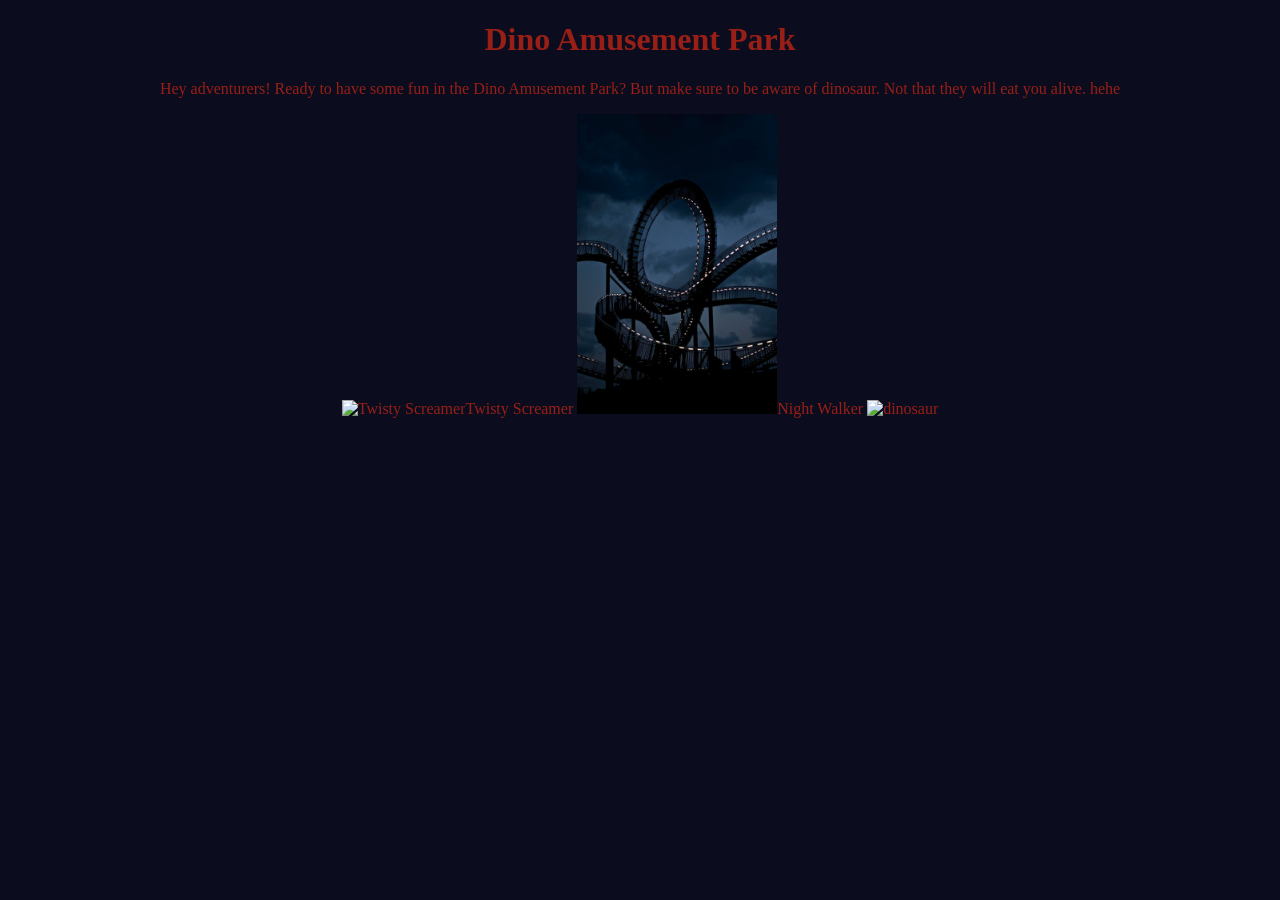
==== Mix & Match Website/index.html @ 0b08c7da "Add files via upload" ====
<!DOCTYPE html>
<html lang="en">
<head>
    <meta charset="UTF-8">
    <meta name="viewport" content="width=device-width, initial-scale=1.0">
    <title>Document</title>
    <link rel="stylesheet" href="style.css">
    <!--h1 font-->
    <link rel="preconnect" href="https://fonts.googleapis.com">
    <link rel="preconnect" href="https://fonts.gstatic.com" crossorigin>
    <link href="https://fonts.googleapis.com/css2?family=Irish+Grover&display=swap" rel="stylesheet">
</head>
<body>
    <h1>Dino Amusement Park </h1>
    <p>Hey adventurers! Ready to have some fun in the Dino Amusement Park? But make sure to be aware of dinosaur. Not that they will eat you alive. hehe </p>
<div class=" img1">
    <img src="https://encrypted-tbn0.gstatic.com/images?q=tbn:ANd9GcRxDOH2Cws3riNH5VlT0uT2Pl6TSjxcKRaoXTCJgCCwNg&s" alt="Twisty Screamer" width="200">Twisty Screamer</div>
<div class="img2">
    <img src="night.jpg" alt="night" width="200">Night Walker</div>
    <img src="https://encrypted-tbn0.gstatic.com/images?q=tbn:ANd9GcS57okEvaNqmSb66OWywFdes30ct5EZMMm35JH5wumzjg&s" alt="dinosaur"width="200">
</body>
</html>
---- Mix & Match Website/style.css ----
body{
    background-color: rgb(12, 12, 31);
    color: #971f16;
    text-align: center;
}

h1{
    font-family: Irish Grover;
}

.irish-grover-regular {
    font-family: "Irish Grover", system-ui;
    font-weight: 400;
    font-style: normal;
  }
  
.img1 {
    text-decoration:rgb(124, 140, 228);
    display: inline-block;
}

.img2{
    text-decoration:rgb(124, 140, 228);
    display: inline-block;

}
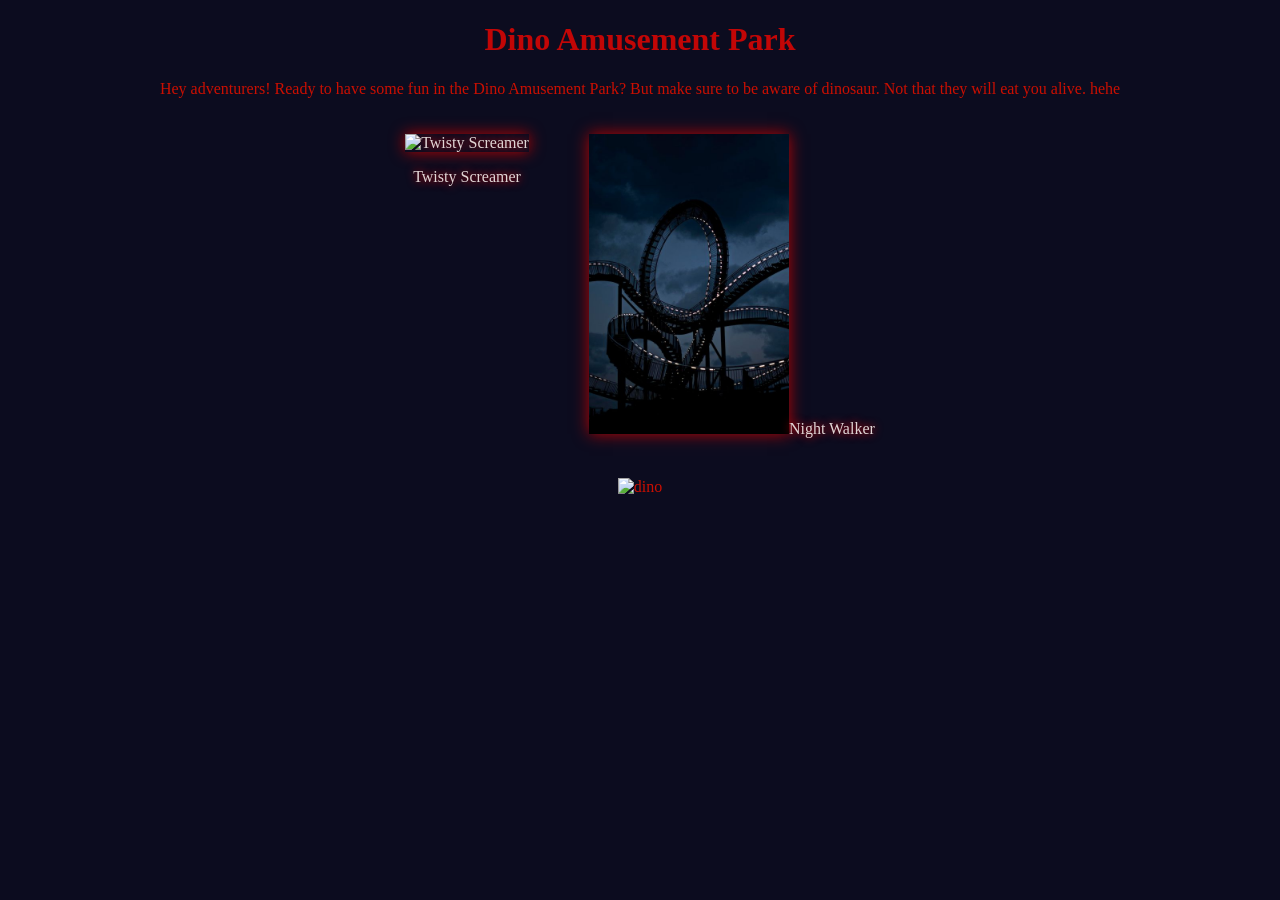
==== commit f155c9f7: "Add files via upload" ====
--- a/Mix & Match Website/index.html
+++ b/Mix & Match Website/index.html
@@ -3,7 +3,7 @@
 <head>
     <meta charset="UTF-8">
     <meta name="viewport" content="width=device-width, initial-scale=1.0">
-    <title>Document</title>
+    <title>Dino Amusement Park</title>
     <link rel="stylesheet" href="style.css">
     <!--h1 font-->
     <link rel="preconnect" href="https://fonts.googleapis.com">
@@ -11,12 +11,22 @@
     <link href="https://fonts.googleapis.com/css2?family=Irish+Grover&display=swap" rel="stylesheet">
 </head>
 <body>
-    <h1>Dino Amusement Park </h1>
-    <p>Hey adventurers! Ready to have some fun in the Dino Amusement Park? But make sure to be aware of dinosaur. Not that they will eat you alive. hehe </p>
-<div class=" img1">
-    <img src="https://encrypted-tbn0.gstatic.com/images?q=tbn:ANd9GcRxDOH2Cws3riNH5VlT0uT2Pl6TSjxcKRaoXTCJgCCwNg&s" alt="Twisty Screamer" width="200">Twisty Screamer</div>
-<div class="img2">
-    <img src="night.jpg" alt="night" width="200">Night Walker</div>
-    <img src="https://encrypted-tbn0.gstatic.com/images?q=tbn:ANd9GcS57okEvaNqmSb66OWywFdes30ct5EZMMm35JH5wumzjg&s" alt="dinosaur"width="200">
+    <h1>Dino Amusement Park</h1>
+    <p> Hey adventurers! Ready to have some fun in the Dino Amusement Park? But make sure to be aware of dinosaur. Not that they will eat you alive. hehe </p>
+
+<div class="rides">
+    <div class="img1">
+        <img src="https://encrypted-tbn0.gstatic.com/images?q=tbn:ANd9GcRxDOH2Cws3riNH5VlT0uT2Pl6TSjxcKRaoXTCJgCCwNg&s" alt="Twisty Screamer" width="200">
+        <p>Twisty Screamer</p>
+    </div>
+
+    <div class="img2">
+        <img src="night.jpg" alt="night" width="200">Night Walker
+    </div>
+</div>
+    <!--- img3-->
+    <div class="dino">
+        <img src="https://encrypted-tbn0.gstatic.com/images?q=tbn:ANd9GcS57okEvaNqmSb66OWywFdes30ct5EZMMm35JH5wumzjg&s" alt="dino" width="200">
+    </div>
 </body>
 </html>
--- a/Mix & Match Website/style.css
+++ b/Mix & Match Website/style.css
@@ -1,11 +1,20 @@
 body{
     background-color: rgb(12, 12, 31);
-    color: #971f16;
+    color: hsla(4, 99%, 41%, 0.973);
     text-align: center;
 }
 
-h1{
-    font-family: Irish Grover;
+
+h1 {
+    font-family: "Irish Grover", cursive;
+    color: #c20606;
+}    
+
+/*EXTRA*/
+h1:hover{
+    color: #9e1616;
+    text-decoration: line-through;
+    text-shadow: 0 0 10px rgb(3, 1, 7);
 }
 
 .irish-grover-regular {
@@ -15,12 +24,37 @@
   }
   
 .img1 {
-    text-decoration:rgb(124, 140, 228);
+    color: rgb(124, 140, 228);
     display: inline-block;
 }
 
 .img2{
-    text-decoration:rgb(124, 140, 228);
+    color: rgb(124, 140, 228);
     display: inline-block;
+}
 
-}+.img1, .img2 {
+    margin: 20px;
+}
+
+.img1, .img2 {
+    display: inline-block;
+    margin: 20px;
+    color: rgb(224, 213, 213);
+    text-shadow: 0 0 10px red;
+    text-align: center;
+}
+
+.img1 img, .img2 img {
+    box-shadow: 0 0 15px rgb(184, 3, 3);
+}
+
+.dino img{
+    margin-top: 20px;
+}
+
+.rides {
+    display: flex;
+    justify-content: center;  
+    gap: 20px;        
+}       
